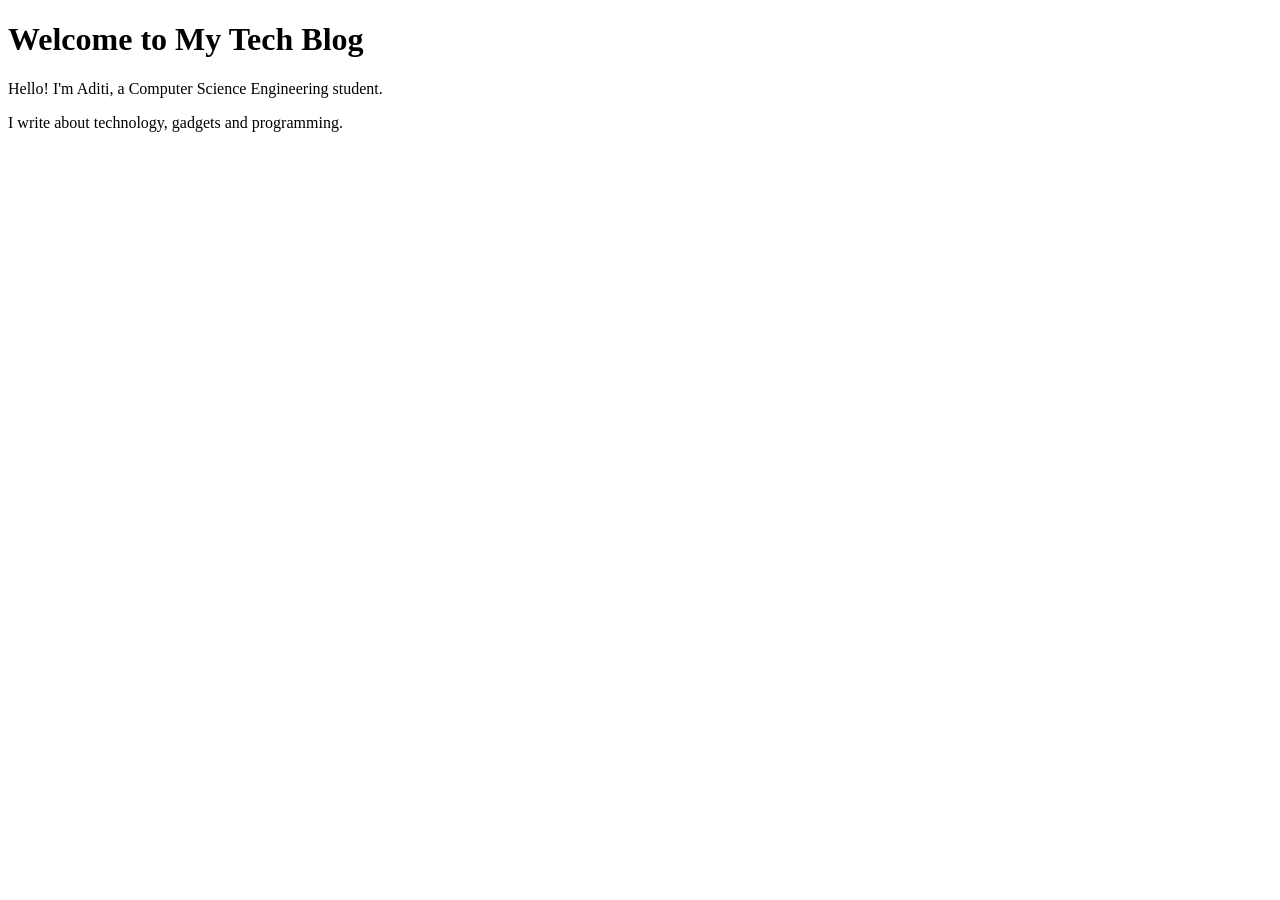
==== index.html @ 65fc4ebe "Add initial HTML structure for tech blog" ====
<!DOCTYPE html>
<html>
<head>
    <title>Aditi's Tech Blog</title>
</head>

<body>

<h1>Welcome to My Tech Blog</h1>

<p>Hello! I'm Aditi, a Computer Science Engineering student.</p>

<p>I write about technology, gadgets and programming.</p>

</body>

</html>
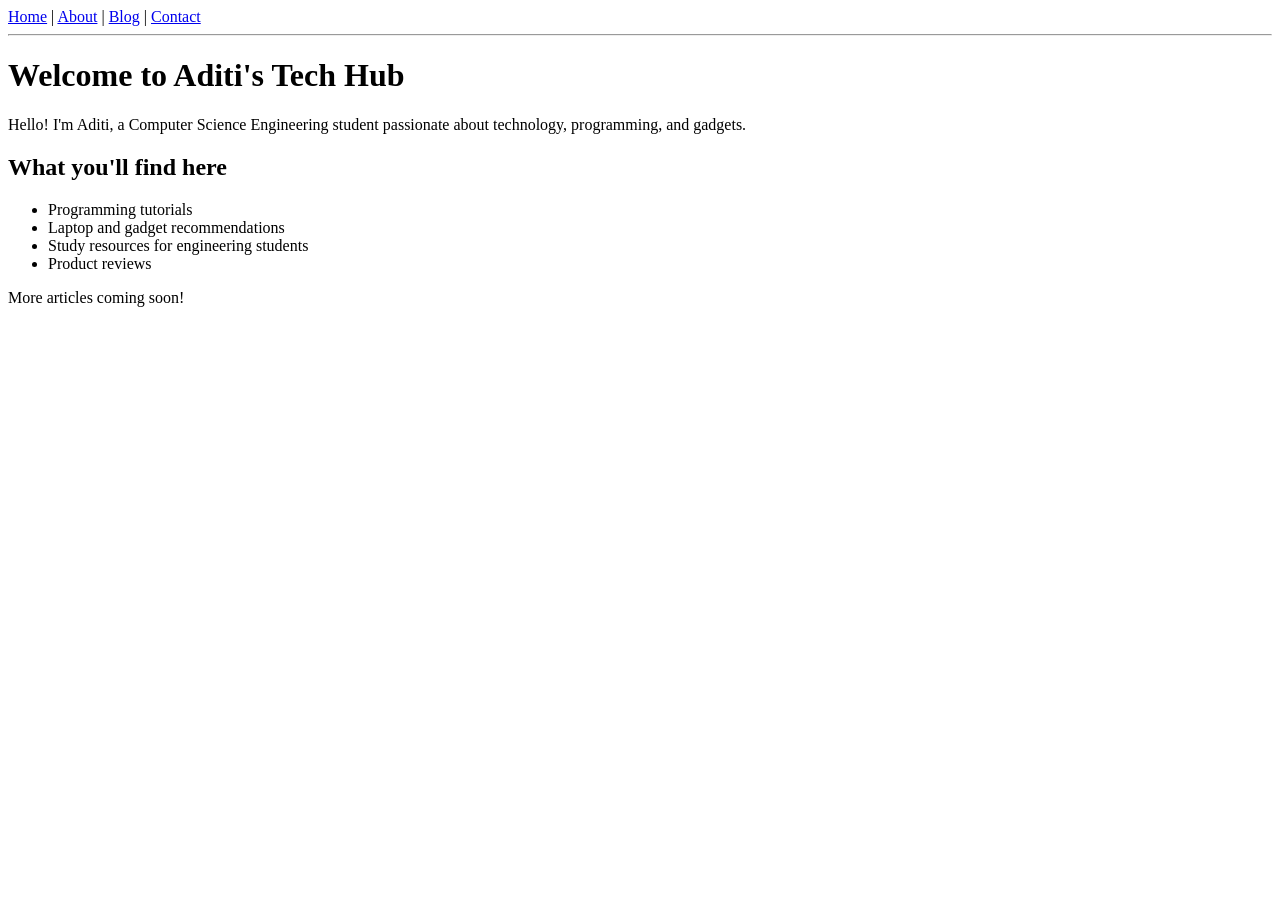
==== commit d325e25a: "Revise index.html with new title and navigation Updated the title and added navigation links and con" ====
--- a/index.html
+++ b/index.html
@@ -1,17 +1,36 @@
 <!DOCTYPE html>
-<html>
+<html lang="en">
 <head>
-    <title>Aditi's Tech Blog</title>
+    <meta charset="UTF-8">
+    <meta name="viewport" content="width=device-width, initial-scale=1.0">
+    <title>Aditi's Tech Hub</title>
 </head>
 
 <body>
 
-<h1>Welcome to My Tech Blog</h1>
+    <nav>
+        <a href="index.html">Home</a> |
+        <a href="about.html">About</a> |
+        <a href="blog.html">Blog</a> |
+        <a href="contact.html">Contact</a>
+    </nav>
 
-<p>Hello! I'm Aditi, a Computer Science Engineering student.</p>
+    <hr>
 
-<p>I write about technology, gadgets and programming.</p>
+    <h1>Welcome to Aditi's Tech Hub</h1>
+
+    <p>Hello! I'm Aditi, a Computer Science Engineering student passionate about technology, programming, and gadgets.</p>
+
+    <h2>What you'll find here</h2>
+
+    <ul>
+        <li>Programming tutorials</li>
+        <li>Laptop and gadget recommendations</li>
+        <li>Study resources for engineering students</li>
+        <li>Product reviews</li>
+    </ul>
+
+    <p>More articles coming soon!</p>
 
 </body>
-
 </html>
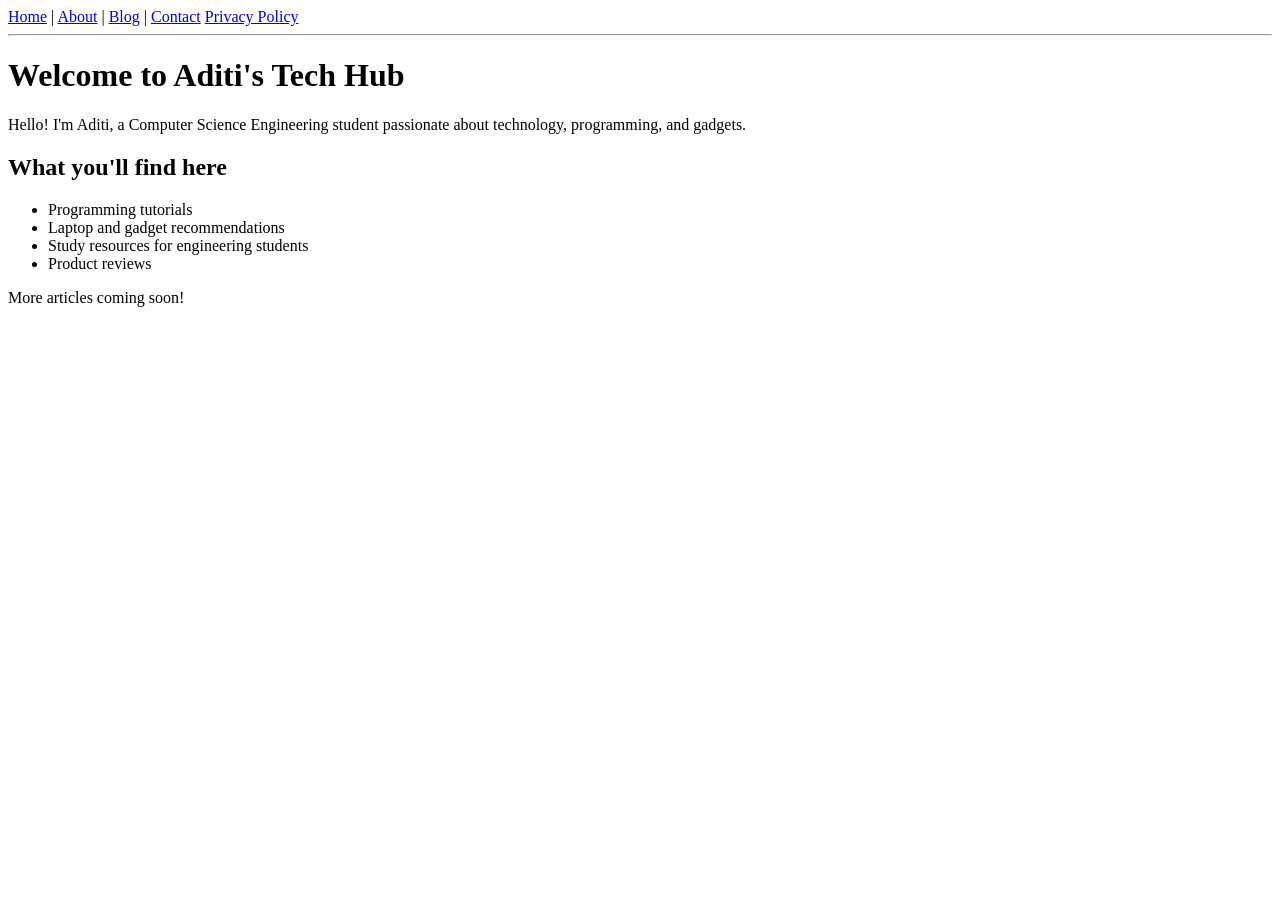
==== commit e596f99a: "Add Privacy Policy link to navigation" ====
--- a/index.html
+++ b/index.html
@@ -13,6 +13,7 @@
         <a href="about.html">About</a> |
         <a href="blog.html">Blog</a> |
         <a href="contact.html">Contact</a>
+        <a href="privacy.html">Privacy Policy</a>
     </nav>
 
     <hr>
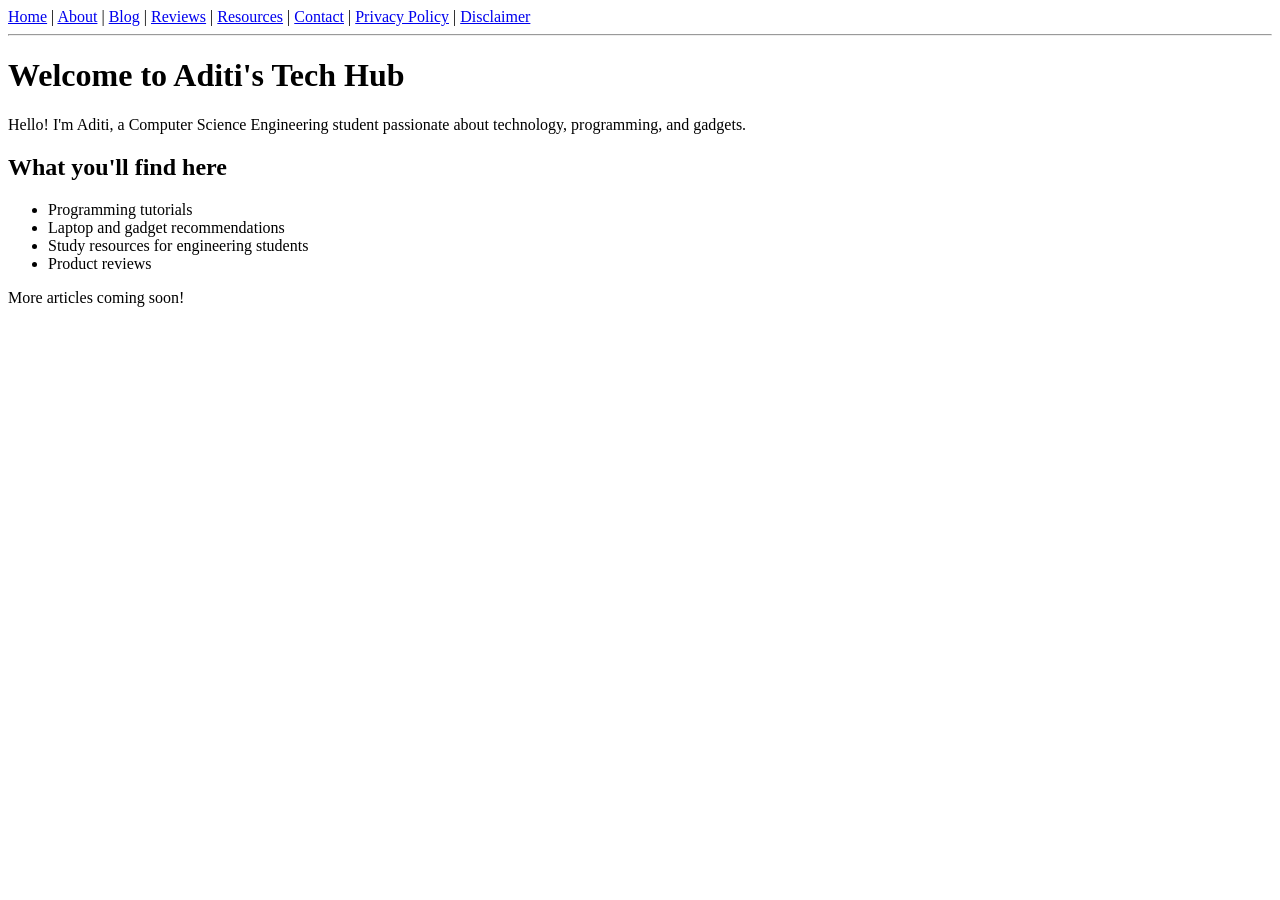
==== commit 01e8e119: "Update navigation links in index.html" ====
--- a/index.html
+++ b/index.html
@@ -12,8 +12,11 @@
         <a href="index.html">Home</a> |
         <a href="about.html">About</a> |
         <a href="blog.html">Blog</a> |
-        <a href="contact.html">Contact</a>
-        <a href="privacy.html">Privacy Policy</a>
+        <a href="reviews.html">Reviews</a> |
+        <a href="resources.html">Resources</a> |
+        <a href="contact.html">Contact</a> |
+        <a href="privacy.html">Privacy Policy</a> |
+        <a href="disclaimer.html">Disclaimer</a>
     </nav>
 
     <hr>
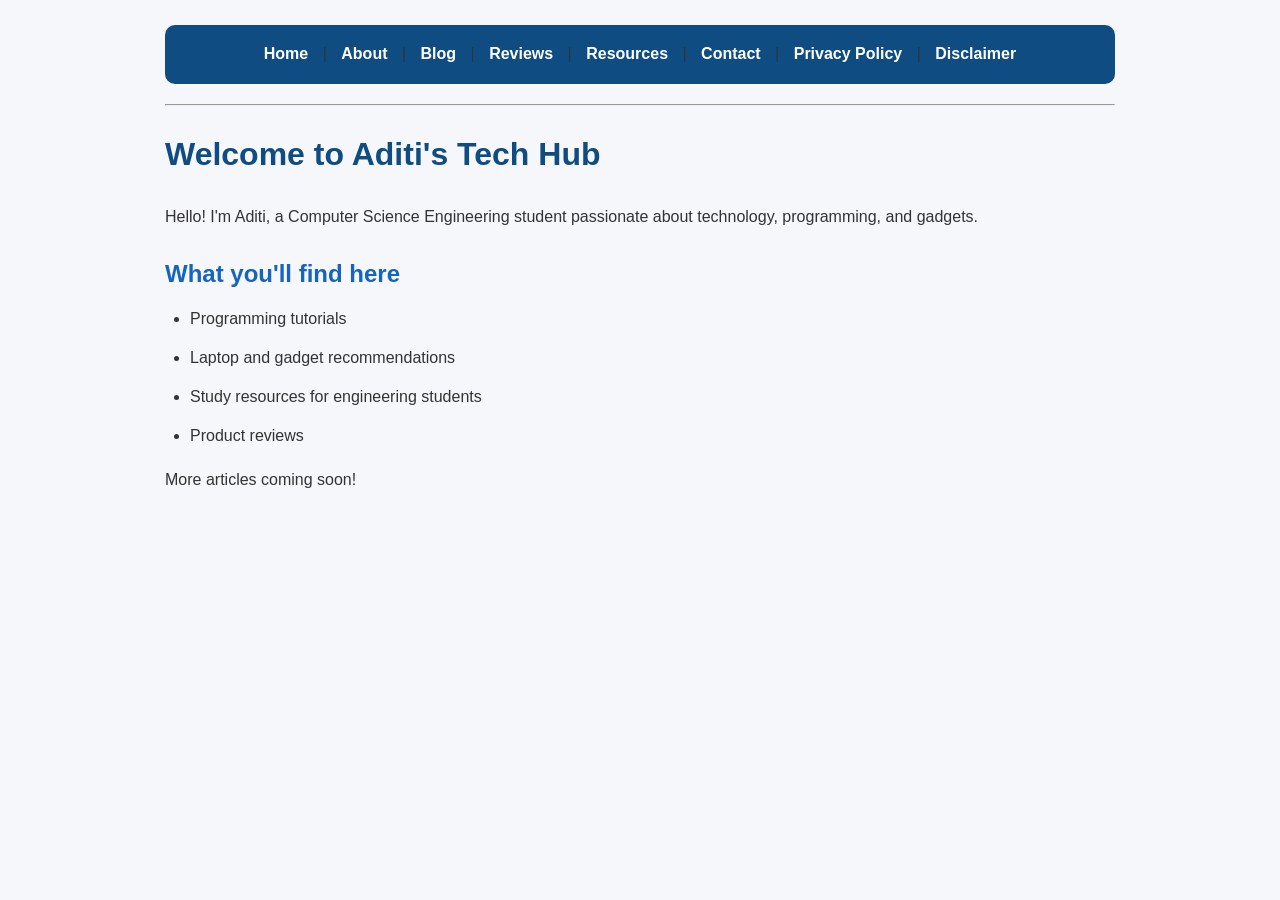
==== commit dcd703eb: "Add stylesheet link to index.html" ====
--- a/index.html
+++ b/index.html
@@ -4,6 +4,7 @@
     <meta charset="UTF-8">
     <meta name="viewport" content="width=device-width, initial-scale=1.0">
     <title>Aditi's Tech Hub</title>
+    <link rel="stylesheet" href="style.css">
 </head>
 
 <body>
--- a/style.css
+++ b/style.css
@@ -0,0 +1,69 @@
+*{
+    margin:0;
+    padding:0;
+    box-sizing:border-box;
+}
+
+body{
+    font-family:Arial, Helvetica, sans-serif;
+    background:#f5f7fb;
+    color:#333;
+    max-width:1000px;
+    margin:auto;
+    padding:25px;
+    line-height:1.8;
+}
+
+nav{
+    background:#0f4c81;
+    padding:15px;
+    border-radius:10px;
+    text-align:center;
+}
+
+nav a{
+    color:white;
+    text-decoration:none;
+    font-weight:bold;
+    margin:0 10px;
+}
+
+nav a:hover{
+    color:#ffd166;
+}
+
+h1{
+    color:#0f4c81;
+    margin:20px 0;
+}
+
+h2{
+    color:#1565c0;
+    margin-top:20px;
+}
+
+p{
+    margin:15px 0;
+}
+
+ul{
+    margin-left:25px;
+    margin-top:10px;
+}
+
+li{
+    margin-bottom:10px;
+}
+
+hr{
+    margin:20px 0;
+}
+
+footer{
+    margin-top:40px;
+    padding-top:20px;
+    border-top:1px solid #ccc;
+    text-align:center;
+    color:#666;
+    font-size:14px;
+}
